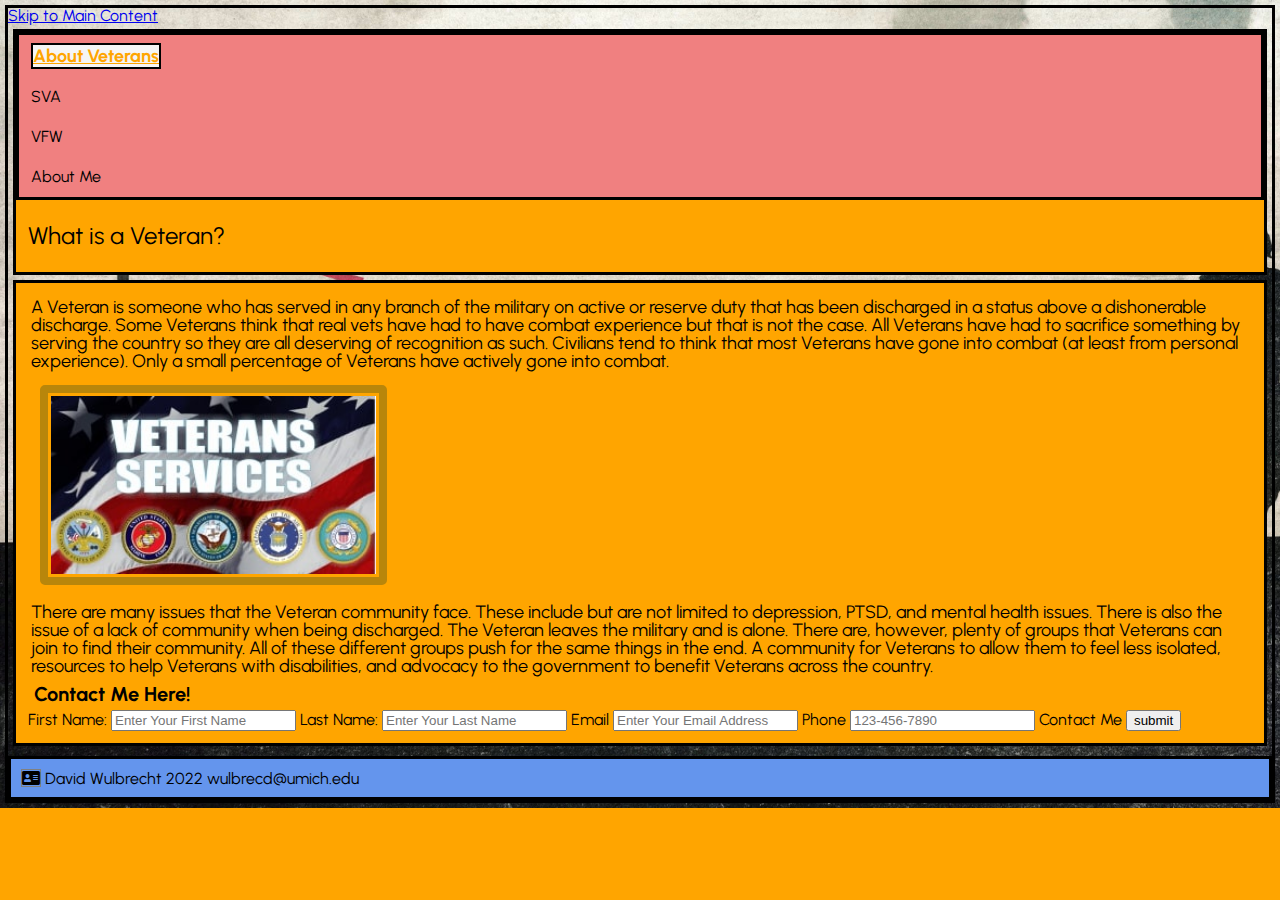
==== index.html @ a08207da "Add files via upload" ====
<!DOCTYPE html>
<html lang="en">
<head>
	<meta charset="UTF-8">
	<meta name="viewport" content="width=device-width, initial-scale=1.0">
	<!-- Link to the favicon image -->
	<link rel="icon" href="images/favicon.ico">
	<!-- Link to the reset file -->
	<link rel="stylesheet" href="css/html5reset.css">
	<!-- Link to the stylesheet -->
	<link rel="stylesheet" href="css/style.css">
	<link href="https://fonts.googleapis.com/css2?family=Urbanist" rel="stylesheet">
	<link rel="stylesheet" href="https://use.fontawesome.com/releases/v5.12.1/css/all.css" crossorigin="anonymous">
	<title>Veterans</title>
</head>


<body>
	<a class="skip" href="#main">Skip to Main Content</a>
	<header class="indexhead">
		<nav>
			<ul>
				<li class="active"><a href = "index.html" >About Veterans</a></li>
				<li><a href = "studentveterans.html">SVA</a></li>
				<li><a href = "vfw.html">VFW</a></li>
				<li><a href = "aboutme.html">About Me</a></li>
			</ul>
		</nav>
		<h1>What is a Veteran?</h1>
	</header>


	<main id="main" tabindex="-1">
		<p>A Veteran is someone who has served in any branch of the military on active or reserve duty that has been discharged in a status above a dishonerable discharge.  Some
			Veterans think that real vets have had to have combat experience but that is not the case.  All Veterans have had to sacrifice something by serving the country so they
			are all deserving of recognition as such.  Civilians tend to think that most Veterans have gone into combat (at least from personal experience).  Only a small percentage
			of Veterans have actively gone into combat.
		</p>

		<img src = "images/flagpicture.jpg" alt = "American Flag displaying Veterans Services with the branch logos of Army, Marine Corps, Navy, Air Force, and Coast Guard emblems in order." width = "200">

		<p>There are many issues that the Veteran community face.  These include but are not limited to depression, PTSD, and mental health issues.  There is also the issue of a lack
			of community when being discharged.  The Veteran leaves the military and is alone.  There are, however, plenty of groups that Veterans can join to find their community.
			All of these different groups push for the same things in the end.  A community for Veterans to allow them to feel less isolated, resources to help Veterans with disabilities,
			and advocacy to the government to benefit Veterans across the country.
		</p>

		<h2>Contact Me Here!</h2>
		<form>
			<fieldset>
				<label for = "fname">First Name:</label>
				<input type = "text" placeholder = "Enter Your First Name" id = "fname" name = "fname" required>

				<label for = "lname">Last Name:</label>
				<input type = "text" placeholder = "Enter Your Last Name" id = "lname" name = "lname" required>

				<label for = "email">Email</label>
				<input type = "email" placeholder = "Enter Your Email Address" id = "email" name = "email" required>

				<label for = "phone">Phone</label>
				<input type = "tel" placeholder = "123-456-7890" id = "phone" name = "phone"
				pattern = "[0-9]{3}-[0-9]{3}-[0-9]{4}" required >

				<label for = "submit">Contact Me</label>
				<input type = "submit" value = "submit">
			</fieldset>
		</form>
	</main>


	<footer>
		<i class="fas fa-address-card"></i>
		David Wulbrecht  2022  wulbrecd@umich.edu
	</footer>
</body>
</html>
---- css/style.css ----
nav {
    border: 3px solid black;
}

nav li {
    padding: 12px;
    background-color: lightcoral;
}

nav li a {
    text-decoration: none;
    color: black;
}

 ul > .active > a{
    background-color: whitesmoke;
    font-weight: bold;
    border: 2px solid black;
    text-decoration: underline;
    color: orange;
    font-size: large;
}

h1 {
    font-size: 24px;
    margin: 12px 0;
    padding: 12px;
}

h2 {
    font-size: 20px;
    font-weight: bold;
    padding: 3px;
    margin: 3px;
}

header {
    border: solid black;
    margin: 5px;
    background-color: #FFA500;
}

main {
    border: solid black;
    margin: 5px;
    padding: 12px;
    background-color: #FFA500;
}

body {
    border: 3px solid black;
    margin: 5px;
    background: #FFA500 url(../images/vets.jpg);
    height: 100%;
    background-repeat: no-repeat;
    background-size: cover;
    font-family: 'Urbanist', sans-serif;
}

p {
    font-size: 18px;
    padding: 3px;
}

footer p {
    border: none;
}

footer {
    background-color: cornflowerblue;
    border: 3px solid black;
    padding: 10px;
    margin-top: 10px;
}

img {
    margin: 12px;
    width: 325px;
    border: 8px solid darkgoldenrod;
    padding: 3px;
    border-radius: 5px;
}


img:hover {
    filter: grayscale();
    border: dashed;
}

.fas {
    size: 5px;
    font-style: normal;
    color: black;
    border: 1px solid grey;
}
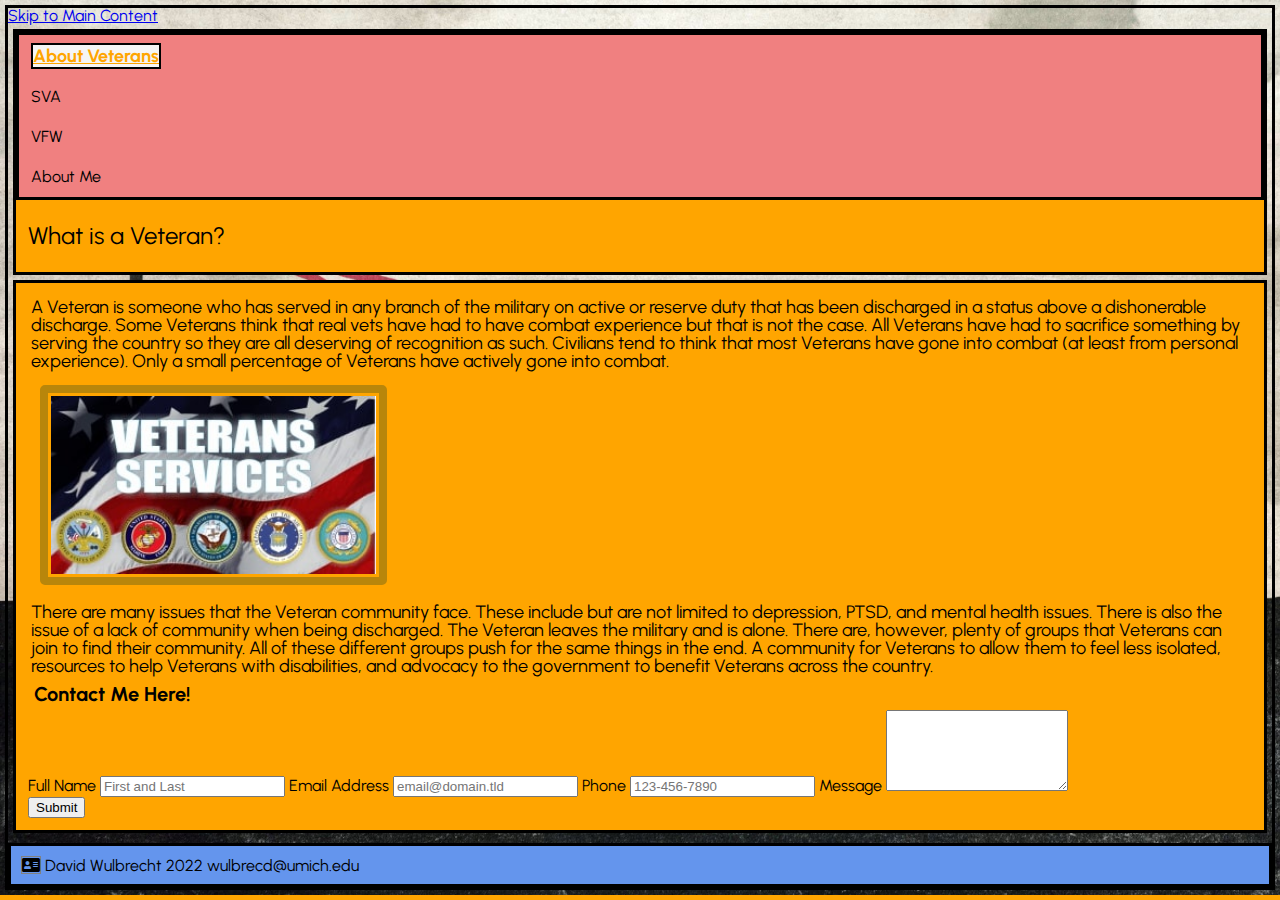
==== commit e07f69cc: "Add files via upload" ====
--- a/index.html
+++ b/index.html
@@ -46,25 +46,25 @@
 		</p>
 
 		<h2>Contact Me Here!</h2>
-		<form>
-			<fieldset>
-				<label for = "fname">First Name:</label>
-				<input type = "text" placeholder = "Enter Your First Name" id = "fname" name = "fname" required>
+		<form id="fs-frm" name="simple-contact-form" accept-charset="utf-8" action="https://formspree.io/f/xvolqavg" method="post">
+			<fieldset id="fs-frm-inputs">
+			  <label for="full-name">Full Name</label>
+			  <input type="text" name="name" id="full-name" placeholder="First and Last" required="">
 
-				<label for = "lname">Last Name:</label>
-				<input type = "text" placeholder = "Enter Your Last Name" id = "lname" name = "lname" required>
+			  <label for="email-address">Email Address</label>
+			  <input type="email" name="_replyto" id="email-address" placeholder="email@domain.tld" required="">
 
-				<label for = "email">Email</label>
-				<input type = "email" placeholder = "Enter Your Email Address" id = "email" name = "email" required>
+			   <label for = "phone">Phone</label>
+			   <input type = "tel" placeholder = "123-456-7890" id = "phone" name = "phone"
+			   pattern = "[0-9]{3}-[0-9]{3}-[0-9]{4}" required >
 
-				<label for = "phone">Phone</label>
-				<input type = "tel" placeholder = "123-456-7890" id = "phone" name = "phone"
-				pattern = "[0-9]{3}-[0-9]{3}-[0-9]{4}" required >
+			  <label for="message">Message</label>
+			  <textarea rows="5" name="message" id="message" placeholder="Please leave a message!" required="">	</textarea>
 
-				<label for = "submit">Contact Me</label>
-				<input type = "submit" value = "submit">
+			  <input type="hidden" name="_subject" id="email-subject" value="Contact Form Submission">
 			</fieldset>
-		</form>
+			<input type="submit" value="Submit">
+		  </form>
 	</main>
 
 
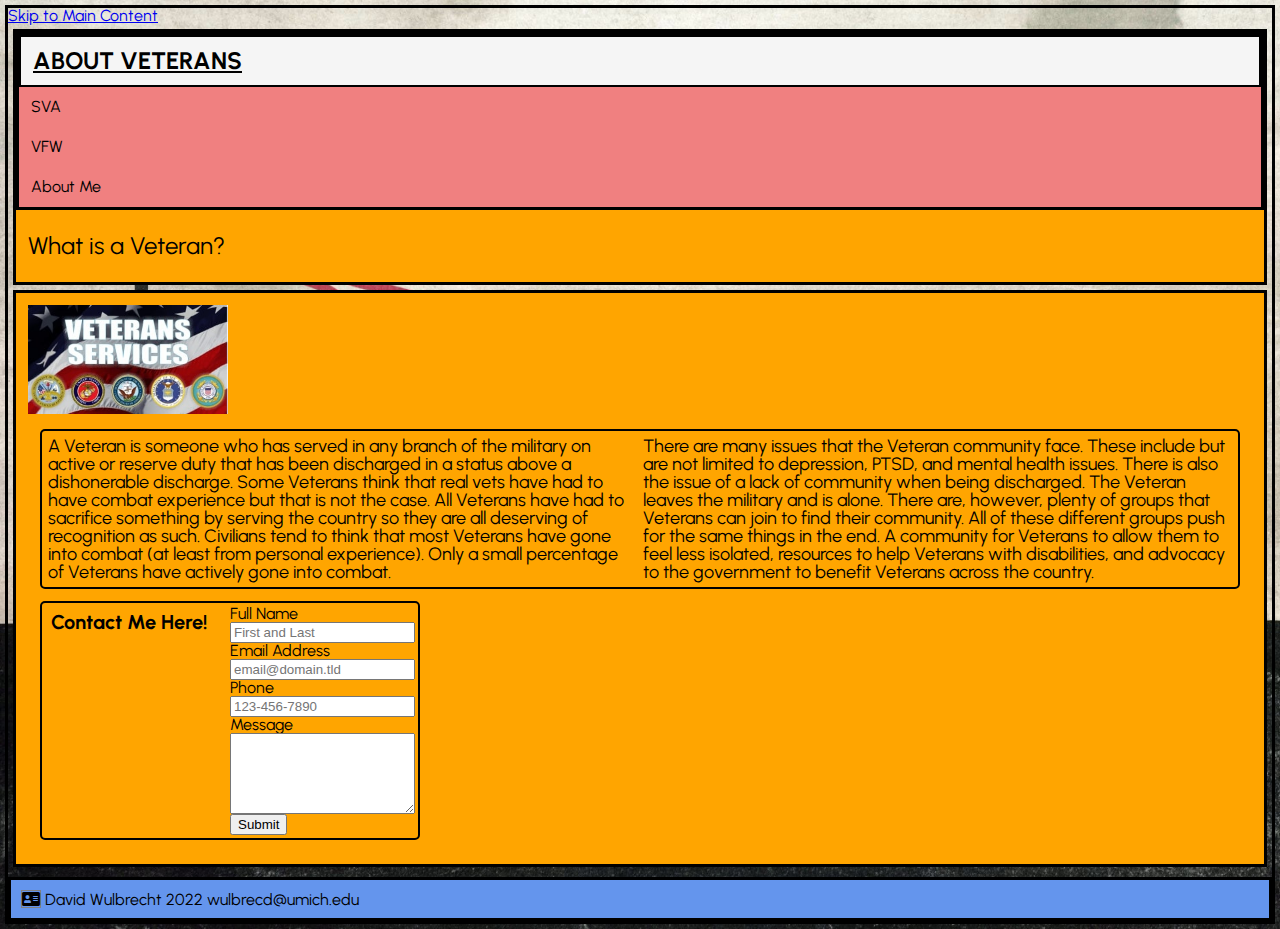
==== commit 26ac7992: "Add files via upload" ====
--- a/index.html
+++ b/index.html
@@ -26,45 +26,47 @@
 				<li><a href = "aboutme.html">About Me</a></li>
 			</ul>
 		</nav>
-		<h1>What is a Veteran?</h1>
+		<h1  id="main" tabindex="-1">What is a Veteran?</h1>
 	</header>
 
 
-	<main id="main" tabindex="-1">
-		<p>A Veteran is someone who has served in any branch of the military on active or reserve duty that has been discharged in a status above a dishonerable discharge.  Some
-			Veterans think that real vets have had to have combat experience but that is not the case.  All Veterans have had to sacrifice something by serving the country so they
-			are all deserving of recognition as such.  Civilians tend to think that most Veterans have gone into combat (at least from personal experience).  Only a small percentage
-			of Veterans have actively gone into combat.
-		</p>
+	<main>
+		<img src = "images/flagpicture.jpg" alt = "American Flag displaying Veterans Services with the branch logos of Army, Marine Corps, Navy, Air Force, and Coast Guard emblems in order." width = "200">
+		<div>
+			<p>A Veteran is someone who has served in any branch of the military on active or reserve duty that has been discharged in a status above a dishonerable discharge.  Some
+				Veterans think that real vets have had to have combat experience but that is not the case.  All Veterans have had to sacrifice something by serving the country so they
+				are all deserving of recognition as such.  Civilians tend to think that most Veterans have gone into combat (at least from personal experience).  Only a small percentage
+				of Veterans have actively gone into combat.
+			</p>
 
-		<img src = "images/flagpicture.jpg" alt = "American Flag displaying Veterans Services with the branch logos of Army, Marine Corps, Navy, Air Force, and Coast Guard emblems in order." width = "200">
+			<p>There are many issues that the Veteran community face.  These include but are not limited to depression, PTSD, and mental health issues.  There is also the issue of a lack
+				of community when being discharged.  The Veteran leaves the military and is alone.  There are, however, plenty of groups that Veterans can join to find their community.
+				All of these different groups push for the same things in the end.  A community for Veterans to allow them to feel less isolated, resources to help Veterans with disabilities,
+				and advocacy to the government to benefit Veterans across the country.
+			</p>
+		</div>
+		<div>
+			<h2>Contact Me Here!</h2>
+			<form id="fs-frm" name="simple-contact-form" accept-charset="utf-8" action="https://formspree.io/f/xvolqavg" method="post">
+				<fieldset id="fs-frm-inputs">
+				<label for="full-name">Full Name</label>
+				<input type="text" name="name" id="full-name" placeholder="First and Last" required="">
 
-		<p>There are many issues that the Veteran community face.  These include but are not limited to depression, PTSD, and mental health issues.  There is also the issue of a lack
-			of community when being discharged.  The Veteran leaves the military and is alone.  There are, however, plenty of groups that Veterans can join to find their community.
-			All of these different groups push for the same things in the end.  A community for Veterans to allow them to feel less isolated, resources to help Veterans with disabilities,
-			and advocacy to the government to benefit Veterans across the country.
-		</p>
+				<label for="email-address">Email Address</label>
+				<input type="email" name="_replyto" id="email-address" placeholder="email@domain.tld" required="">
 
-		<h2>Contact Me Here!</h2>
-		<form id="fs-frm" name="simple-contact-form" accept-charset="utf-8" action="https://formspree.io/f/xvolqavg" method="post">
-			<fieldset id="fs-frm-inputs">
-			  <label for="full-name">Full Name</label>
-			  <input type="text" name="name" id="full-name" placeholder="First and Last" required="">
+				<label for = "phone">Phone</label>
+				<input type = "tel" placeholder = "123-456-7890" id = "phone" name = "phone"
+				pattern = "[0-9]{3}-[0-9]{3}-[0-9]{4}" required >
 
-			  <label for="email-address">Email Address</label>
-			  <input type="email" name="_replyto" id="email-address" placeholder="email@domain.tld" required="">
+				<label for="message">Message</label>
+				<textarea rows="5" name="message" id="message" placeholder="Please leave a message!" required="">	</textarea>
 
-			   <label for = "phone">Phone</label>
-			   <input type = "tel" placeholder = "123-456-7890" id = "phone" name = "phone"
-			   pattern = "[0-9]{3}-[0-9]{3}-[0-9]{4}" required >
-
-			  <label for="message">Message</label>
-			  <textarea rows="5" name="message" id="message" placeholder="Please leave a message!" required="">	</textarea>
-
-			  <input type="hidden" name="_subject" id="email-subject" value="Contact Form Submission">
-			</fieldset>
-			<input type="submit" value="Submit">
-		  </form>
+				<input type="hidden" name="_subject" id="email-subject" value="Contact Form Submission">
+				</fieldset>
+				<input type="submit" value="Submit">
+			</form>
+		</div>
 	</main>
 
 
--- a/css/style.css
+++ b/css/style.css
@@ -4,6 +4,9 @@
 }
 
 nav li {
+    display: flex;
+    flex-direction: column;
+    flex-wrap: wrap;
     padding: 12px;
     background-color: lightcoral;
 }
@@ -13,13 +16,14 @@
     color: black;
 }
 
- ul > .active > a{
+nav > ul > li.active {
     background-color: whitesmoke;
     font-weight: bold;
     border: 2px solid black;
     text-decoration: underline;
-    color: orange;
-    font-size: large;
+    text-transform: uppercase;
+    color: black;
+    font-size: x-large;
 }
 
 h1 {
@@ -74,14 +78,26 @@
     margin-top: 10px;
 }
 
-img {
+div {
+    border: 2px solid black;
+    border-radius: 5px;
+    width: fit-content;
+    display: grid;
+    grid-template-columns: 1fr 1fr;
     margin: 12px;
-    width: 325px;
-    border: 8px solid darkgoldenrod;
     padding: 3px;
-    border-radius: 5px;
 }
 
+div > p {
+    display: flex;
+    flex-direction: row;
+}
+
+.images {
+    display: grid;
+    grid-template-columns: 1fr 1fr 1fr;
+    grid-gap: 10px;
+}
 
 img:hover {
     filter: grayscale();
@@ -93,4 +109,19 @@
     font-style: normal;
     color: black;
     border: 1px solid grey;
+}
+
+
+#fs-frm-inputs{
+    display: flex;
+    width: fit-content;
+    flex-direction: column;
+    flex-wrap: wrap;
+}
+
+@media only screen and (max-width: 600px){
+    .images {
+        display: grid;
+        grid-template-columns: auto;
+    }
 }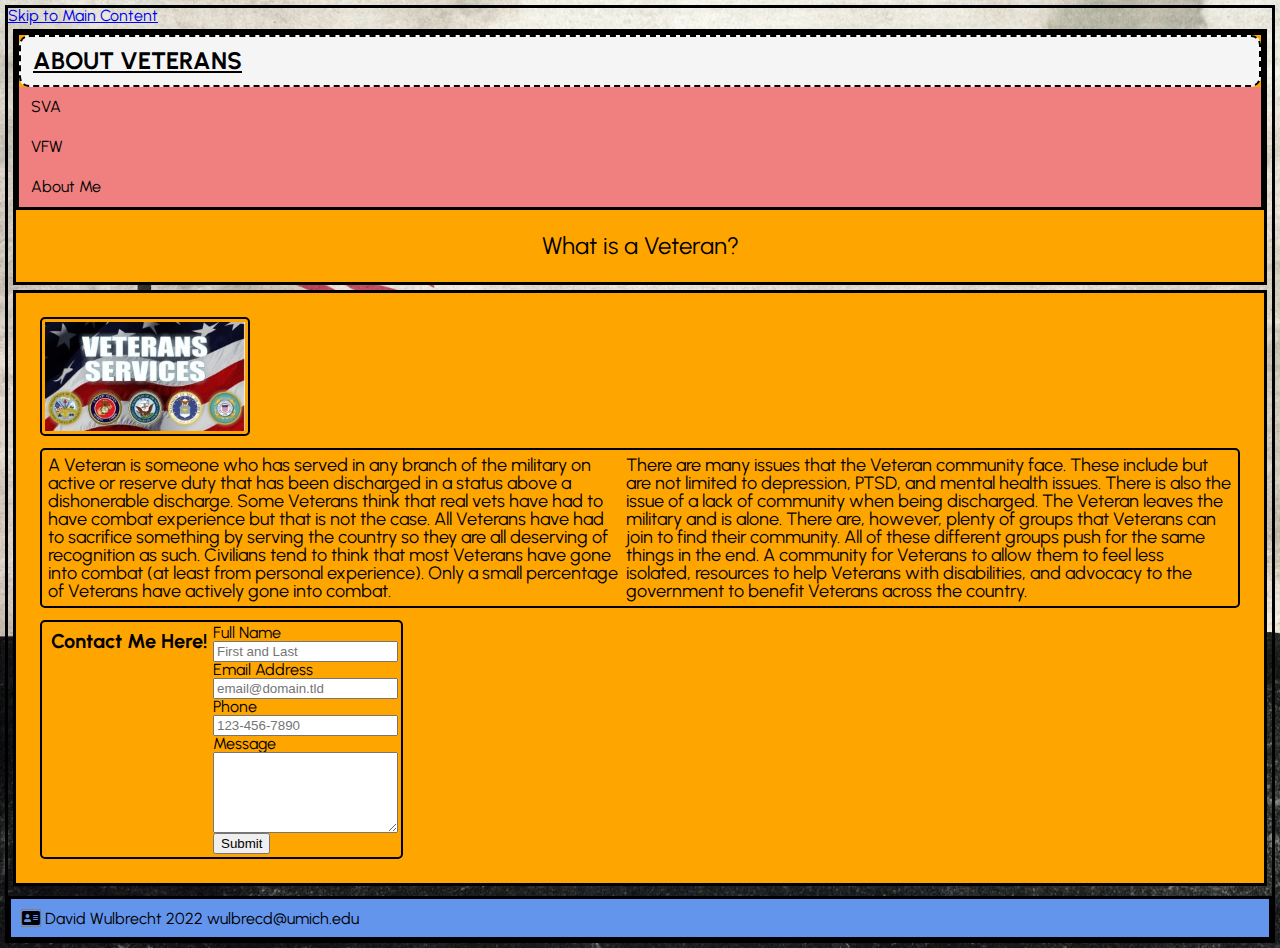
==== commit 7a5696a5: "Add files via upload" ====
--- a/index.html
+++ b/index.html
@@ -31,7 +31,9 @@
 
 
 	<main>
-		<img src = "images/flagpicture.jpg" alt = "American Flag displaying Veterans Services with the branch logos of Army, Marine Corps, Navy, Air Force, and Coast Guard emblems in order." width = "200">
+		<div>
+			<img src = "images/flagpicture.jpg" alt = "American Flag displaying Veterans Services with the branch logos of Army, Marine Corps, Navy, Air Force, and Coast Guard emblems in order." width = "200">
+		</div>
 		<div>
 			<p>A Veteran is someone who has served in any branch of the military on active or reserve duty that has been discharged in a status above a dishonerable discharge.  Some
 				Veterans think that real vets have had to have combat experience but that is not the case.  All Veterans have had to sacrifice something by serving the country so they
--- a/css/style.css
+++ b/css/style.css
@@ -19,17 +19,20 @@
 nav > ul > li.active {
     background-color: whitesmoke;
     font-weight: bold;
-    border: 2px solid black;
+    border: 2px dashed black;
+    border-radius: 10px;
     text-decoration: underline;
     text-transform: uppercase;
     color: black;
     font-size: x-large;
 }
 
-h1 {
+header > #main {
     font-size: 24px;
     margin: 12px 0;
     padding: 12px;
+    text-align: center;
+    animation: animate 4s infinite;
 }
 
 h2 {
@@ -82,20 +85,22 @@
     border: 2px solid black;
     border-radius: 5px;
     width: fit-content;
-    display: grid;
-    grid-template-columns: 1fr 1fr;
     margin: 12px;
     padding: 3px;
+    display: flex;
+    width: 1fr;
 }
 
 div > p {
-    display: flex;
-    flex-direction: row;
+    display: grid;
+    grid-template-columns: 1fr;
+    grid-column: auto;
 }
 
 .images {
     display: grid;
     grid-template-columns: 1fr 1fr 1fr;
+    grid-column: auto;
     grid-gap: 10px;
 }
 
@@ -119,9 +124,93 @@
     flex-wrap: wrap;
 }
 
+.slideshow {
+    max-width: 1000px;
+    position: relative;
+    margin: auto;
+}
+
+.slideshow > div {
+    border: none;
+}
+
+.slideshow > .text, .numberText {
+    border: none;
+}
+
+.imageSlide {
+    display: none;
+}
+
+.text {
+    border: none;
+    color: black;
+    font-size: 15px;
+    padding: 8px 12px;
+    position: relative;
+    bottom: 8px;
+    width: 100%;
+    text-align: center;
+}
+
+.numberText {
+    color: #f2f2f2;
+    font-size: 12px;
+    padding: 8px 12px;
+    position: absolute;
+    top: 0;
+}
+
+.dot {
+    cursor: pointer;
+    height: 15px;
+    width: 15px;
+    margin: 0 2px;
+    background-color: #bbb;
+    border-radius: 50%;
+    display: inline-block;
+    transition: background-color 0.6s ease;
+}
+
+.active {
+    background-color: #717171;
+}
+
+.fade {
+    animation-name: fade;
+    animation-duration: 1.5s;
+}
+
+@keyframes fade {
+    from {
+        opacity: .4;
+    }
+    to {
+        opacity: 1;
+    }
+}
+
 @media only screen and (max-width: 600px){
     .images {
         display: grid;
         grid-template-columns: auto;
     }
+}
+
+@keyframes animate {
+    0% {
+        opacity: 1;
+    }
+    50% {
+        opacity: 0;
+    }
+    100%{
+        opacity: 1;
+    }
+}
+
+@media only screen and (prefers-reduced-motion: reduce) {
+    #main {
+        animation: none;
+    }
 }